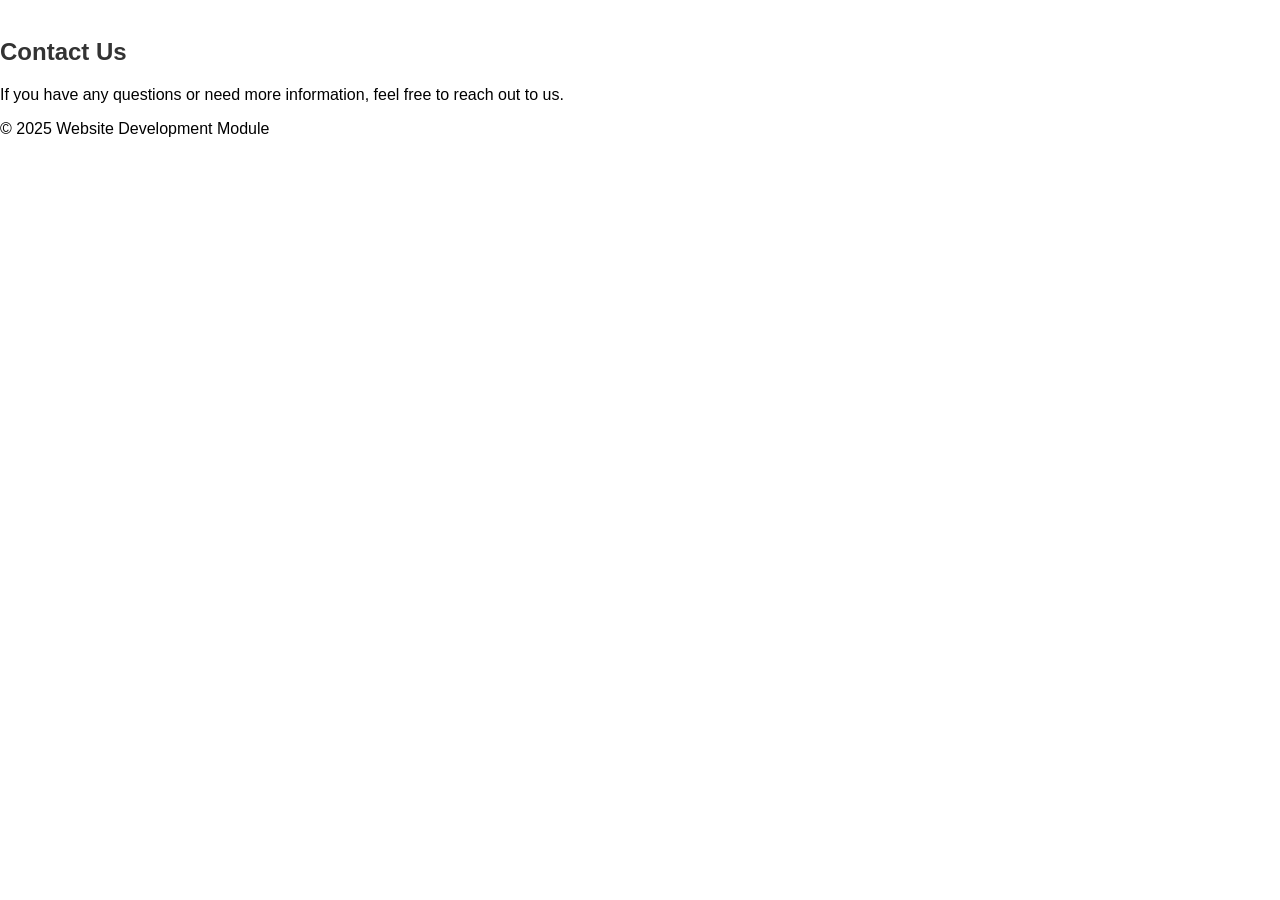
==== WPD - group project/website template/pages/welbeing.html @ c0040b1b "Add files via upload" ====
﻿<!DOCTYPE html>
<html lang="en">
<head>
    <meta charset="UTF-8">
    <meta name="viewport" content="width=device-width, initial-scale=1.0">
    <title>Contact Us - Website Template</title>
    <link rel="stylesheet" href="../css/style.css">
</head>
<body>
   
        <nav>
            <ul class="nav-links">
                <li><a href="../index.html">Home</a></li>
                <li><a href="services.html">Services</a></li>
                <li><a href="about.html">About Us</a></li>
                <li><a href="contact.html">Contact Us</a></li>
            </ul>
        </nav>
   

 
        <section>
            <h1>Contact Us</h1>
            <p>If you have any questions or need more information, feel free to reach out to us.</p>
        </section>
  


        <p>&copy; 2025 Website Development Module</p>
  
</body>
</html>
---- WPD - group project/website template/css/style.css ----
﻿body {
    font-family: Arial, sans-serif;
    margin: 0;
    padding: 0;
    box-sizing: border-box;
}

header {
    background-color: #333;
    padding: 10px 20px;
}

.nav-links {
    list-style-type: none;
    margin: 0;
    padding: 0;
    display: flex;
}

    .nav-links li {
        margin-right: 20px;
    }

    .nav-links a {
        color: white;
        text-decoration: none;
        font-weight: bold;
    }

        .nav-links a:hover {
            text-decoration: underline;
        }

main {
    padding: 20px;
}

h1 {
    color: #333;
}

footer {
    background-color: #f1f1f1;
    padding: 10px;
    text-align: center;
    margin-top: 20px;
}

.service {
    display: flex;
    flex-direction: column;
    align-items: center;
    margin-top: 20px;
}

    .service img {
        max-width: 100%;
        height: auto;
    }

@media (max-width: 768px) {
    .nav-links {
        flex-direction: column;
    }

        .nav-links li {
            margin-bottom: 10px;
        }
}
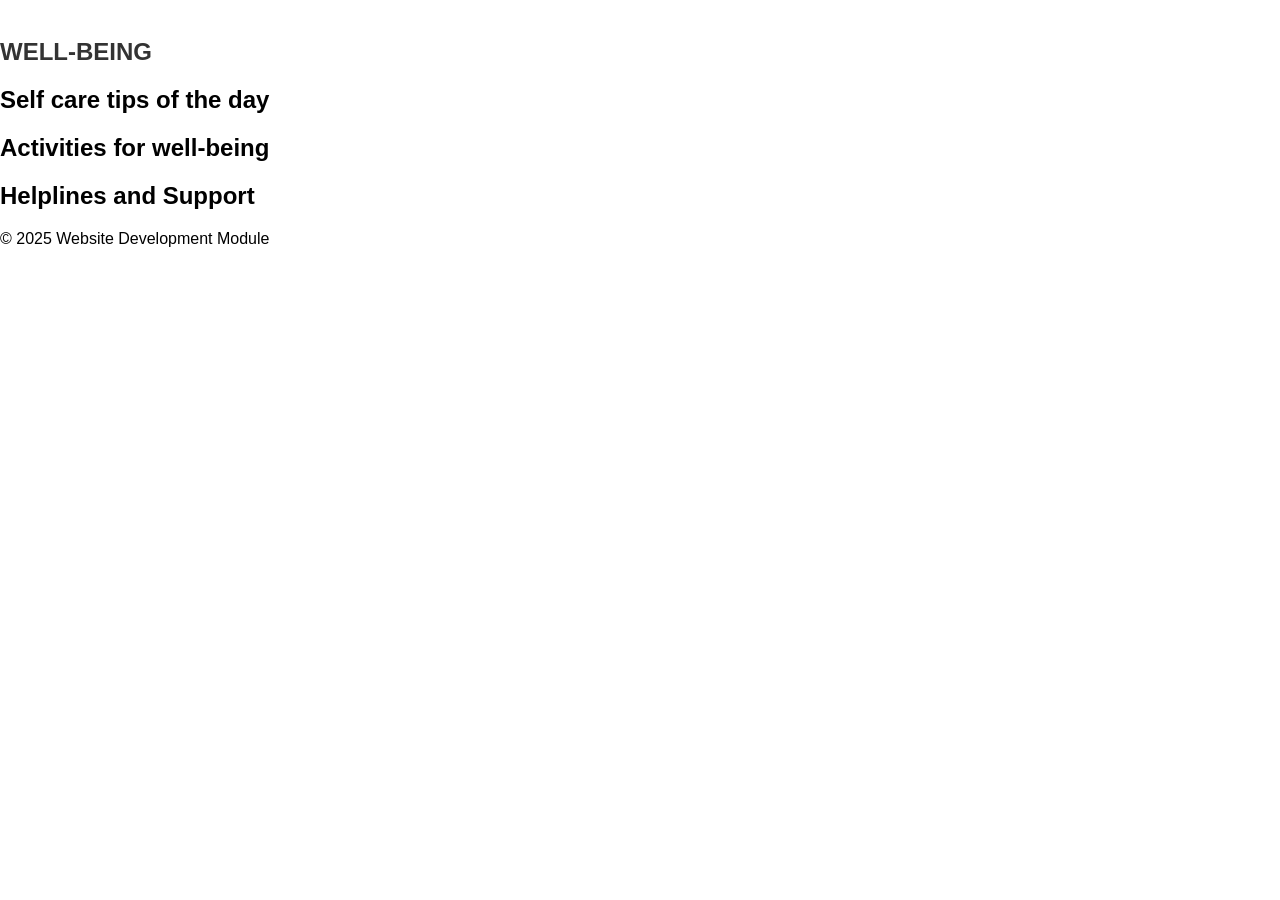
==== commit 3cecdfd5: "Add files via upload" ====
--- a/WPD - group project/website template/pages/welbeing.html
+++ b/WPD - group project/website template/pages/welbeing.html
@@ -11,17 +11,19 @@
         <nav>
             <ul class="nav-links">
                 <li><a href="../index.html">Home</a></li>
-                <li><a href="services.html">Services</a></li>
-                <li><a href="about.html">About Us</a></li>
-                <li><a href="contact.html">Contact Us</a></li>
+                <li><a href="community.html">Community and Events</a></li>
+                <li><a href="mcr.html">Moving To Manchester</a></li>
+                <li><a href="maps.html">Maps</a></li>
             </ul>
         </nav>
    
 
  
         <section>
-            <h1>Contact Us</h1>
-            <p>If you have any questions or need more information, feel free to reach out to us.</p>
+            <h1>WELL-BEING</h1>
+            <h2>Self care tips of the day</h2>
+            <h2>Activities for well-being</h2>
+            <h2>Helplines and Support</h2>
         </section>
   
 
